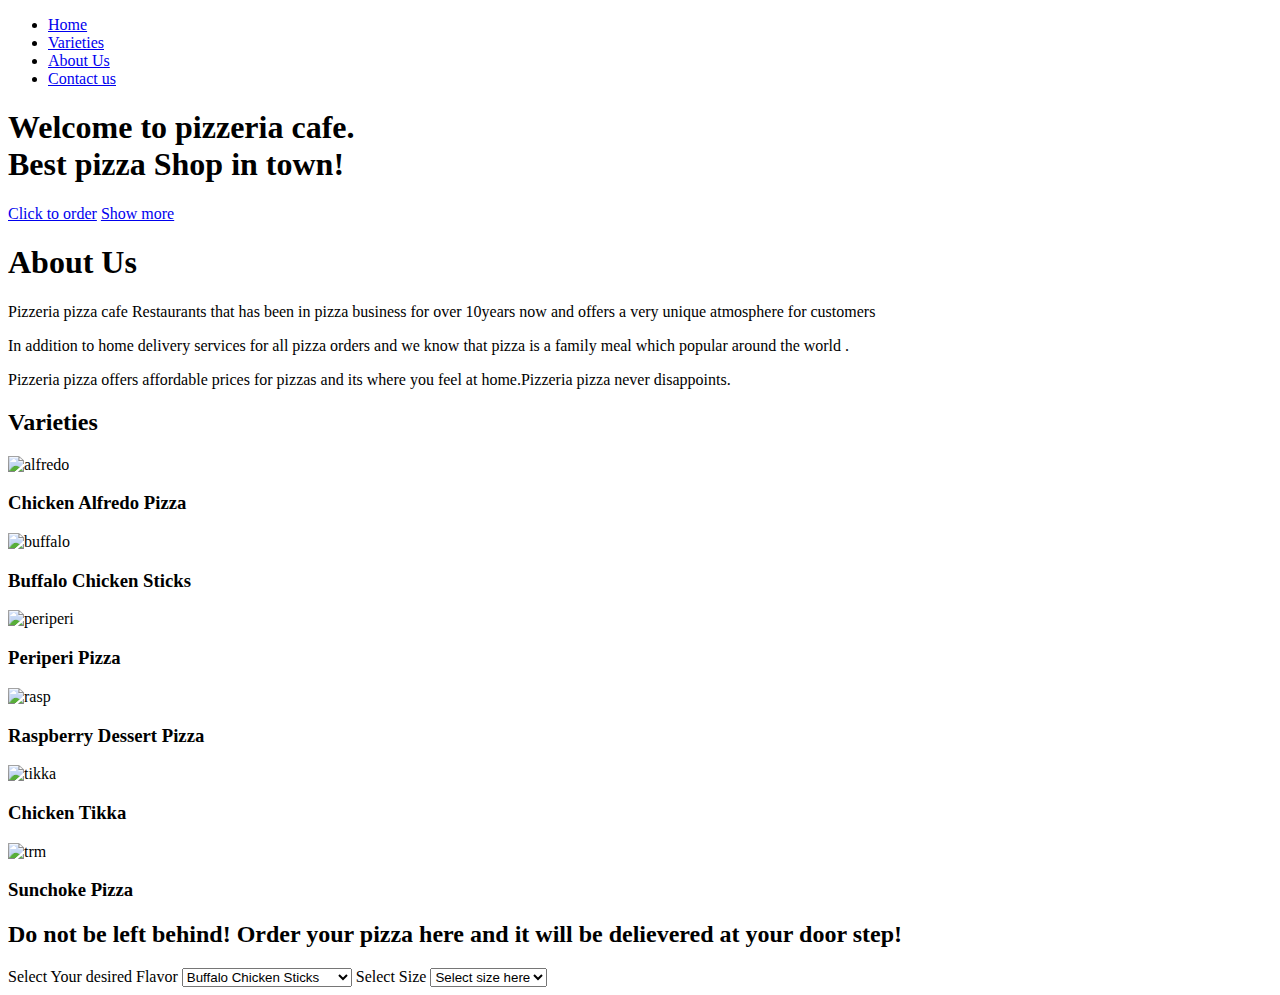
==== index.html @ 38f926c7 "added flavors and our tagline" ====
<!DOCTYPE html>
<html lang="en">

<head>
  <meta charset="UTF-8">
  <meta name="viewport" content="width=device-width, initial-scale=1.0">
  <link rel="stylesheet" href="css/styles.css" type="text/css">
  <link rel="stylesheet" href="css/bootstrap.css" type="text/css">
  <link href="https://fonts.googleapis.com/css2?family=Gabriela&display=swap" rel="stylesheet">
  <link href="https://fonts.googleapis.com/css2?family=Flamenco&display=swap" rel="stylesheet">
  <link href="https://stackpath.bootstrapcdn.com/font-awesome/4.7.0/css/font-awesome.min.css">
  <link href="https://fonts.googleapis.com/css2?family=Delius+Swash+Caps&display=swap" rel="stylesheet">
  <script src="https://code.jquery.com/jquery-3.3.1.min.js"
    integrity="sha256-FgpCb/KJQlLNfOu91ta32o/NMZxltwRo8QtmkMRdAu8=" crossorigin="anonymous"></script>
  <script src="./js/script.js"></script>
  <title>Pizza Inn</title>
</head>
<body>
    <header>
      <nav>
        <div class="navbar">
          <ul class="main-nav">
            <li><a href="#home">Home</a></li>
            <li><a href="#varieties">Varieties</a></li>
            <li><a href="#aboutus">About Us</a></li>
            <li><a href="#contactus">Contact us</a></li>
          </ul>
        </div>
      </nav>
      <div class="header-conent">
        <h1>Welcome to <span class="animation">pizzeria cafe</span>.<br>
          Best pizza Shop in town!
        </h1>
        <a href="#order-form" class="btn btn-order" id="button">Click to order</a>
        <a href="#aboutus" class="btn btn-order" id="button2">Show more</a>
      </div>
    </header>
    <!--about us section-->
  <div class="aboutus section" id="aboutus">
    <div class="about">
      <h1>About Us</h1>
    </div>
    <div id="textp">
      <p>Pizzeria pizza cafe Restaurants that has been in pizza business for over 10years now and offers a very unique
        atmosphere for customers</p>
      <p>In addition to home delivery services for all pizza orders and we know that pizza is a family meal which
        popular around the world .</p>
      <P>Pizzeria pizza offers affordable prices for pizzas and its where you feel at home.Pizzeria pizza never
        disappoints.</P>
    </div>
  </div>
  </section>
   <!--varieties section-->
   <div class="container varieties-section" id="varieties">
    <h2 class="title">Varieties</h2>
    <div class="row">
      <div class="col-mb-4">
        <div class="card mb-2">
          <img class="image1" src="./images/alfredo.jpeg" alt="alfredo">
          <div class="card-body">
            <h3 class="card-title">Chicken Alfredo Pizza</h3>
          </div>
        </div>
      </div>
      <div class="col-mb-4">
        <div class="card mb-2" id="card1">
          <img class="image2" src="./images/bufallo.jpeg" alt="buffalo">
          <div class="card-body">
            <h3 class="card-title">Buffalo Chicken Sticks</h3>
          </div>
        </div>
      </div>
      <div class="col-mb-4">
        <div class="card mb-2" id="card2">
          <img class="image3" src="./images/periperi.jpeg" alt="periperi">
          <div class="card-body">
            <h3 class="card-title">Periperi Pizza</h3>
          </div>
        </div>
      </div>
      <div class="row">
        <div class="col-mb-4">
          <div class="card mb-2" id="card3">
            <img class="image4" src="./images/rasp.jpeg" alt="rasp">
            <div class="card-body">
              <h3 class="card-title">Raspberry Dessert Pizza</h3>
            </div>
          </div>
        </div>
        <div class="col-mb-4">
            <div class="card mb-2" id="card4">
                <img class="image5" src="./images/tikka.jpeg" alt="tikka">
                <div class="card-body">
                  <h3 class="card-title">Chicken Tikka</h3>
                </div>
              </div>
            </div>
            <div class="col-mb-4">
              <div class="card mb-2" id="card5">
                <img class="image6" src="./images/trm.jpg" alt="trm">
                <div class="card-body">
                  <h3 class="card-title">Sunchoke Pizza</h3>
                </div>
              </div>
            </div>
          </div>
          <div>
            <div class="order-section" id="order-pizza">
                <div class="order-overlay" id="Ordernow">
                  <div class="text-order" id="order-now">
                    <h2 id="form-heading">Do not be left behind! Order your pizza here and it will be delievered at your door step!</h2>
                  </div>
                  <div class="row">
                    <div class="col-sm-5">
                      <form id="order-form">
                        <label for="select">Select Your desired Flavor</label>
                        <select class="pizzaLabel" id="Flavor" required>
                          <option value="buffalo Chicken">Buffalo Chicken Sticks</option>
                          <option value="Sunchoke Pizza">Sunchoke Pizza</option>
                          <option value="Chicken alfredo Pizza">Chicken Alfredo Pizza</option>
                          <option value="Raspberry Pizza">Raspberry Dessert Pizza</option>
                          <option value="periperi Pizza">Periperi Pizza</option>
                          <option value="Tikka Pizza">Chicken Tikka</option>
                        </select>
                        <label for="select">Select Size</label>
                        <select class="pizza-size" id="size" required>
                          <option selected value="0">Select size here</option>
                          <option value="large">Large</option>
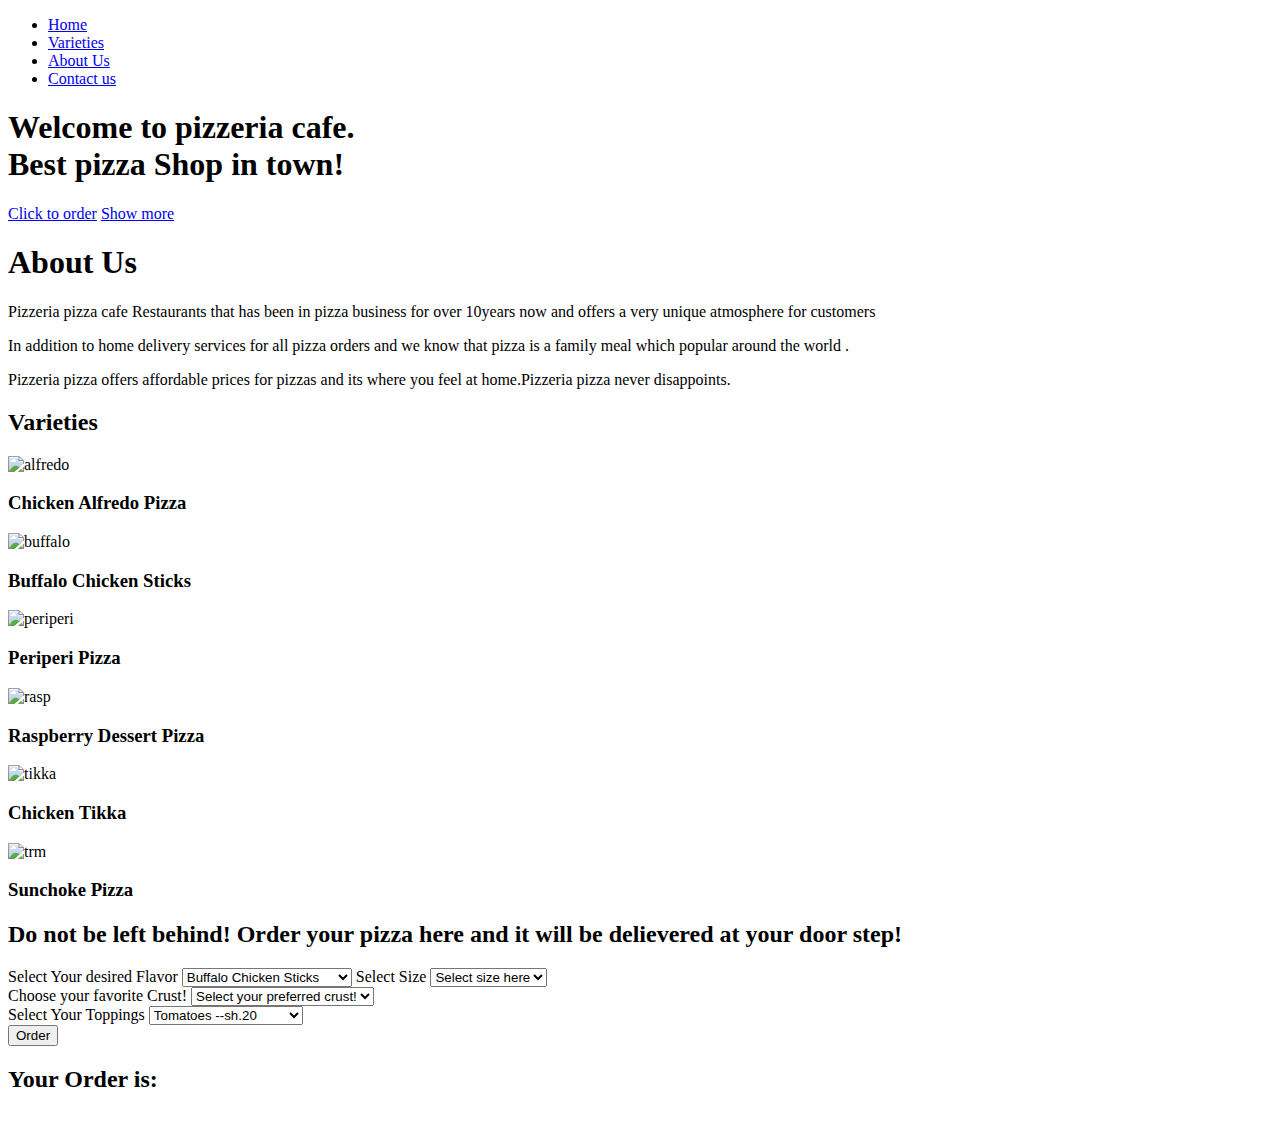
==== commit bbdb7262: "added order form" ====
--- a/index.html
+++ b/index.html
@@ -125,4 +125,33 @@
                         <label for="select">Select Size</label>
                         <select class="pizza-size" id="size" required>
                           <option selected value="0">Select size here</option>
-                          <option value="large">Large</option>+                          <option value="large">Large</option>
+                          <option value="medium">Medium</option>
+                          <option value="small">Small</option>
+                        </select><br>
+                        <label for="crust">Choose your favorite Crust!</label>
+                        <select class="pizzza-crust" id="crust" required>
+                          <option selected value="0">Select your preferred crust!</option>
+                          <option value="Crispy">Crispy</option>
+                          <option value="Stuffed">Stuffed</option>
+                          <option value="Gluten-free">Gluten-free</option>
+                        </select><br>
+                        <label for="Toppings">Select Your Toppings</label>
+                        <select class="pizza-topping" id="toppings" required>
+                          <option value="tomato">Tomatoes --sh.20</option>
+                          <option value="pepper">Green pepper -- sh.50</option>
+                          <option value="mushroom">Mushroom -- sh.70</option>
+                        </select><br>
+                        <button type="submit" class="btn btn-orange proceed" id="button3">Order</button>
+                      </form>
+                    </div>
+                    <div class="col-sm-7" id="orderClass">
+
+                <div class="orderCalculation">
+                    <h2>Your Order is:</h2>
+                    <div id="your-orders">
+                      <table class="table table-sm  pizzaTable">
+                        <thead>
+                          <tr>
+                            
+                     